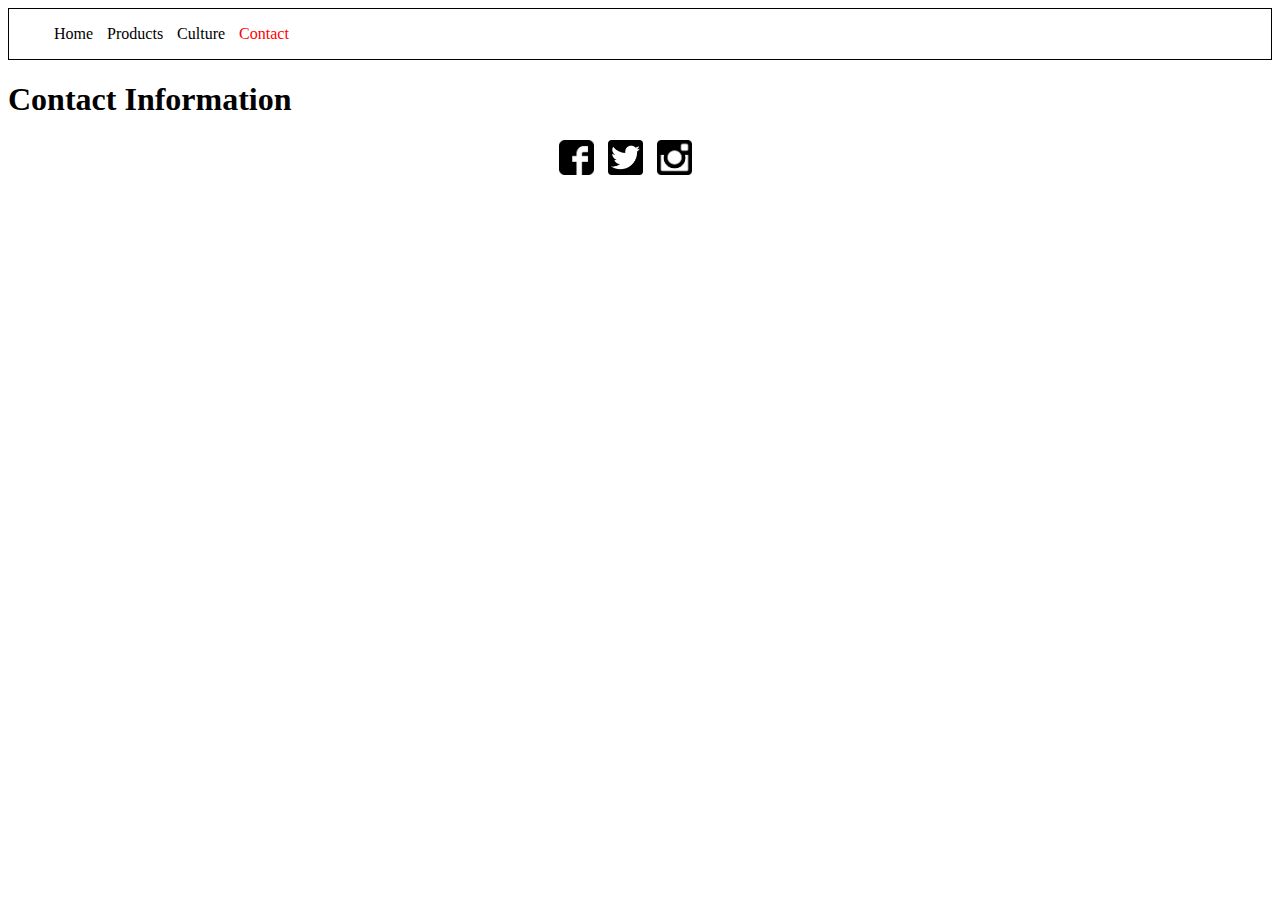
==== contact.html @ 0babad9b "Updated all html files with improved nav and footer, added img directory" ====
<!DOCTYPE html>
<html lang="en">
<head>
  <meta charset="UTF-8">
  <title>Lunchbox Inc. - Contact</title>
  <link rel="stylesheet" type="text/css" href="styles.css">
</head>
<body>
  <nav>
    <ul>
      <li><a href="index.html">Home</a></li>
      <li><a href="products.html">Products</a></li>
      <li><a href="culture.html">Culture</a></li>
      <li><a href="contact.html" class="onPage">Contact</a></li>
    </ul>
  </nav>
  <header>
    <h1>Contact Information</h1>
  </header>
  <footer>
    <ul>
      <li><a href="#"><img src="img/facebook-logo.png" class="logo"></a></li>
      <li><a href="#"><img src="img/twitter-logo.png" class="logo"></a></li>
      <li><a href="#"><img src="img/insta-logo.png" class="logo"></a></li>
    </ul>
  </footer>
</body>
</html>
---- styles.css ----
nav {
  border: 1px solid black;
}

nav a {
  text-decoration: none;
  color: black;
}

nav li{
  margin: 5px;
  display: inline;
  list-style-type: none;
}

.onPage {
  color: red;
}

.logo {
  height:35px;
  width: 35px;
}

footer {
  margin-left: 40%;
  margin-right:40%;
}

footer li {
  display: inline;
  margin: 5px;
}
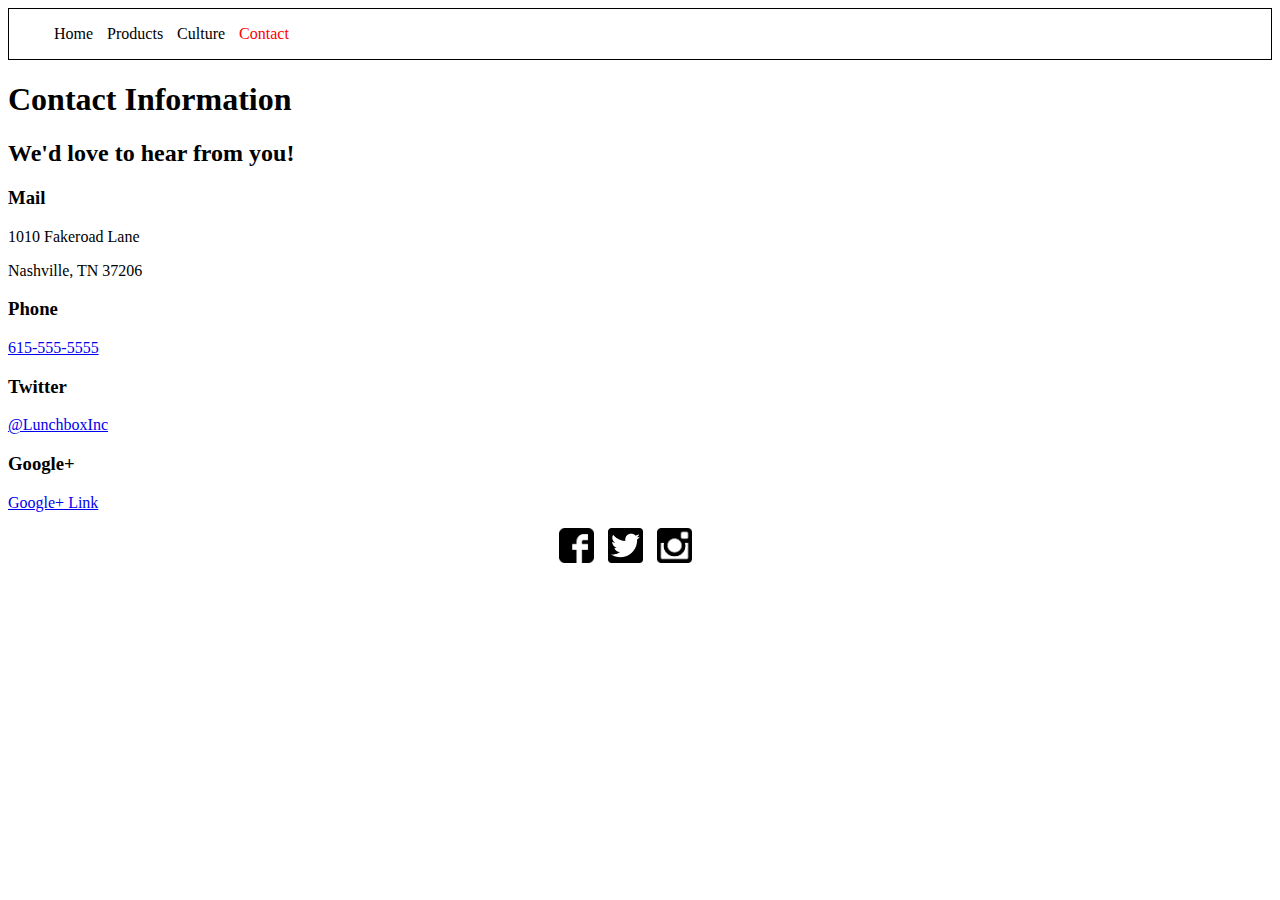
==== commit a582891a: "Added content to contact and culture html files." ====
--- a/contact.html
+++ b/contact.html
@@ -17,6 +17,34 @@
   <header>
     <h1>Contact Information</h1>
   </header>
+  <article>
+    <h2>We'd love to hear from you!</h2>
+  </article>
+  <section>
+    <header>
+      <h3>Mail</h3>
+    </header>
+    <p>1010 Fakeroad Lane</p>
+    <p>Nashville, TN 37206</p>
+  </section>
+  <section>
+    <header>
+      <h3>Phone</h3>
+    </header>
+    <a href="tel:615-555-5555">615-555-5555</a>
+  </section>
+  <section>
+    <header>
+      <h3>Twitter</h3>
+    </header>
+    <a href="#">@LunchboxInc</a>
+  </section>
+  <section>
+    <header>
+      <h3>Google+</h3>
+    </header>
+    <a href="#">Google+ Link</a>
+  </section>
   <footer>
     <ul>
       <li><a href="#"><img src="img/facebook-logo.png" class="logo"></a></li>
